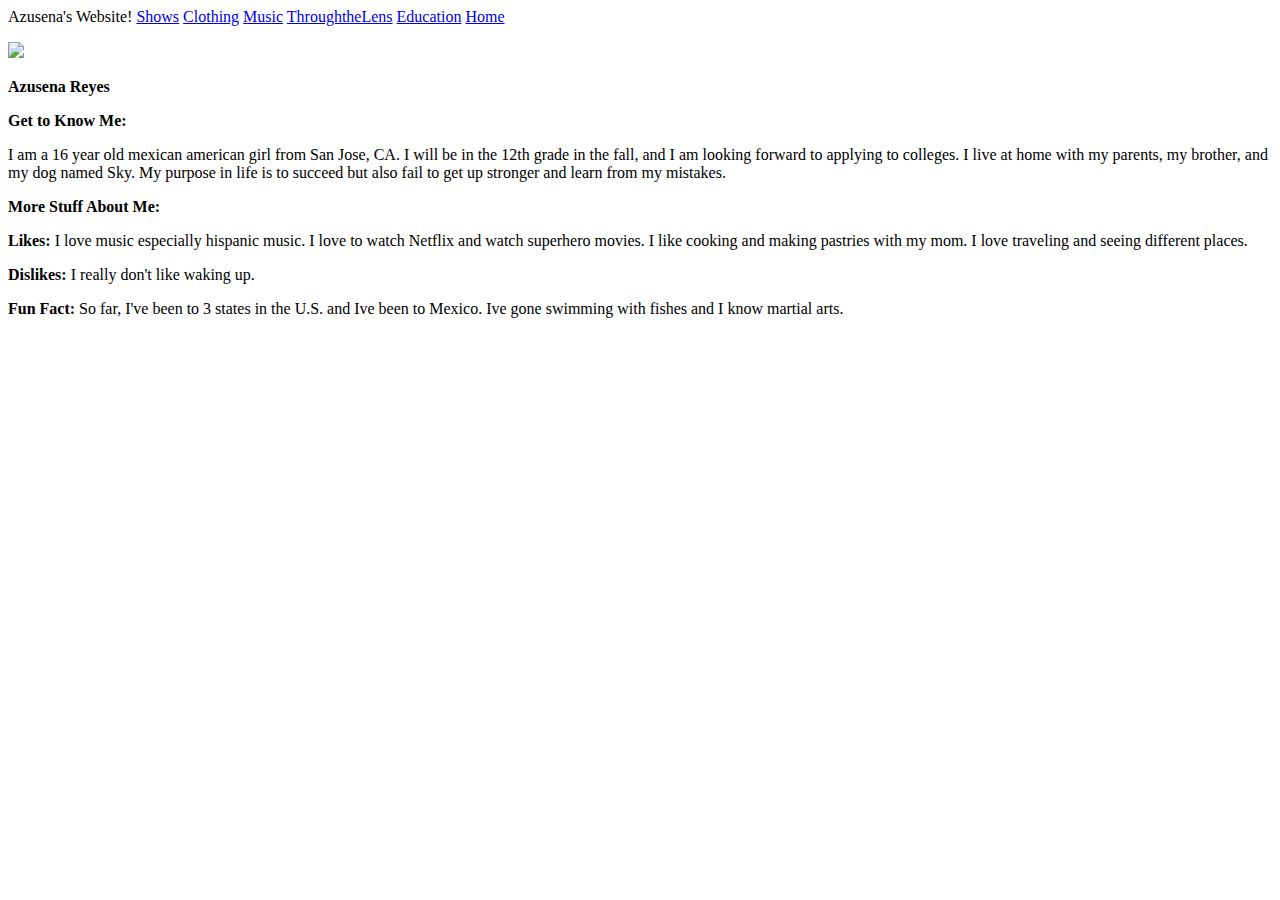
==== aboutme.html @ 871998f9 "Create aboutme.html" ====
<!DOCTYPE html>
<html class="Aboutme">

    <head>
<title>About Me</title>
    <link rel="stylesheet" type="text/css" href="My Styles.css">

    </head>
<body>
    <div id="navbar">
        <span id="header-font">Azusena's Website!</span>
        <a href="/Users/girlswhocode2018/development/Netflix.html">Shows</a>
        <a href="https://www.forever21.com">Clothing</a>
        <a href="https://www.youtube.com">Music</a>
        <a href="/Users/girlswhocode2018/development/ThroughtheLens.html">ThroughtheLens</a>
        <a href="/Users/girlswhocode2018/development/Activites.html">Education</a>
        <a href="/Users/girlswhocode2018/development/aboutme.html">Home</a>
    </div>
    <p>
        <img src="IMG_4564.JPG" width= "380" length="760">
    </p>
    <p>
        <strong>Azusena Reyes</strong>
    </p>
    <p>
        <strong>Get to Know Me:</strong>
    </p>
        I am a 16 year old mexican american girl from San Jose, CA. I will be in the 12th grade in the fall, and I am looking forward to applying to colleges. I live at home with my parents, my brother, and my dog named Sky. My purpose in life is to succeed but also fail to get up stronger and learn from my mistakes.
    <p>
        <strong>More Stuff About Me:</strong>
    </p>
        <strong>Likes:</strong> I love music especially hispanic music. I love to watch Netflix and watch superhero movies. I like cooking and making pastries with my mom. I love traveling and seeing different places.
    </p>
        <strong>Dislikes:</strong> I really don't like waking up.
    <p>
        <strong>Fun Fact:</strong> So far, I've been to 3 states in the U.S. and Ive been to Mexico. Ive gone swimming with fishes and I know martial arts.
    </p>

</body>
    <script src ="myjs.js">
    </html>
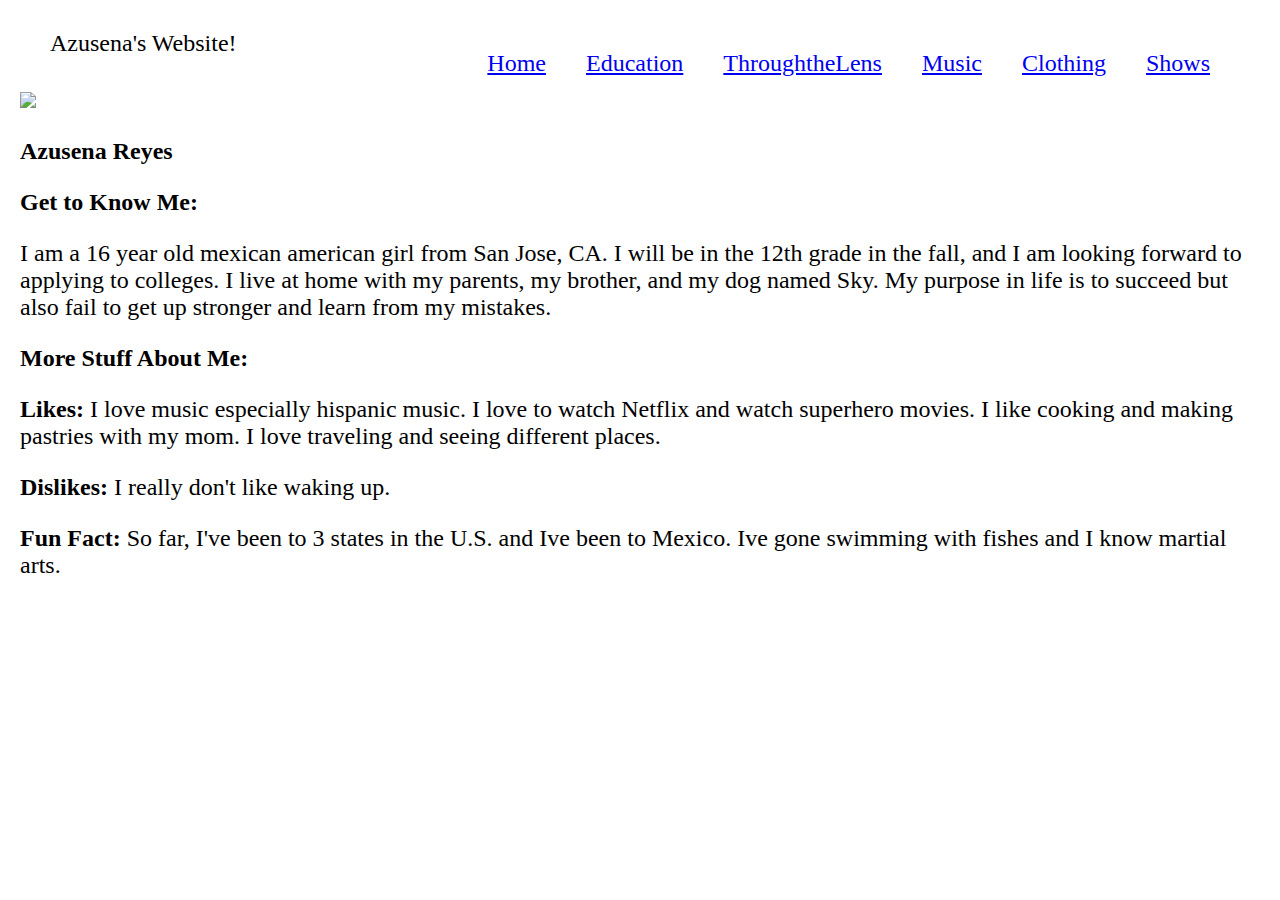
==== commit 002c74ce: "fixed styles file name" ====
--- a/aboutme.html
+++ b/aboutme.html
@@ -3,7 +3,7 @@
 
     <head>
 <title>About Me</title>
-    <link rel="stylesheet" type="text/css" href="My Styles.css">
+    <link rel="stylesheet" type="text/css" href="myStyles.css">
 
     </head>
 <body>
--- a/myStyles.css
+++ b/myStyles.css
@@ -0,0 +1,39 @@
+body{
+  font-family:cursive;
+    margin: 20px;
+    font-size: 24px;
+}
+.Aboutme{
+    background-image: url("flower-wallpaper-118.jpg");
+    background-size: cover;
+}
+
+.Education{
+    background-image: url("Education.jpg");
+    background-size: cover;
+}
+.ThroughtheLens{
+    background-image: url("Woodwallpaper.jpg");
+    background-size: cover;
+}
+.Shows{
+    background-image: url("images.png");
+    background-size: cover;
+
+}
+#navbar{
+    color: Black;
+    margin: 30px;
+}
+
+#navbar a{
+    float: right;
+    padding: 20px;
+}
+
+.containers {
+    margin: 5px 0px;
+    border: 1px solid black;
+    border-radius:10px;
+    padding: 20px;
+}
